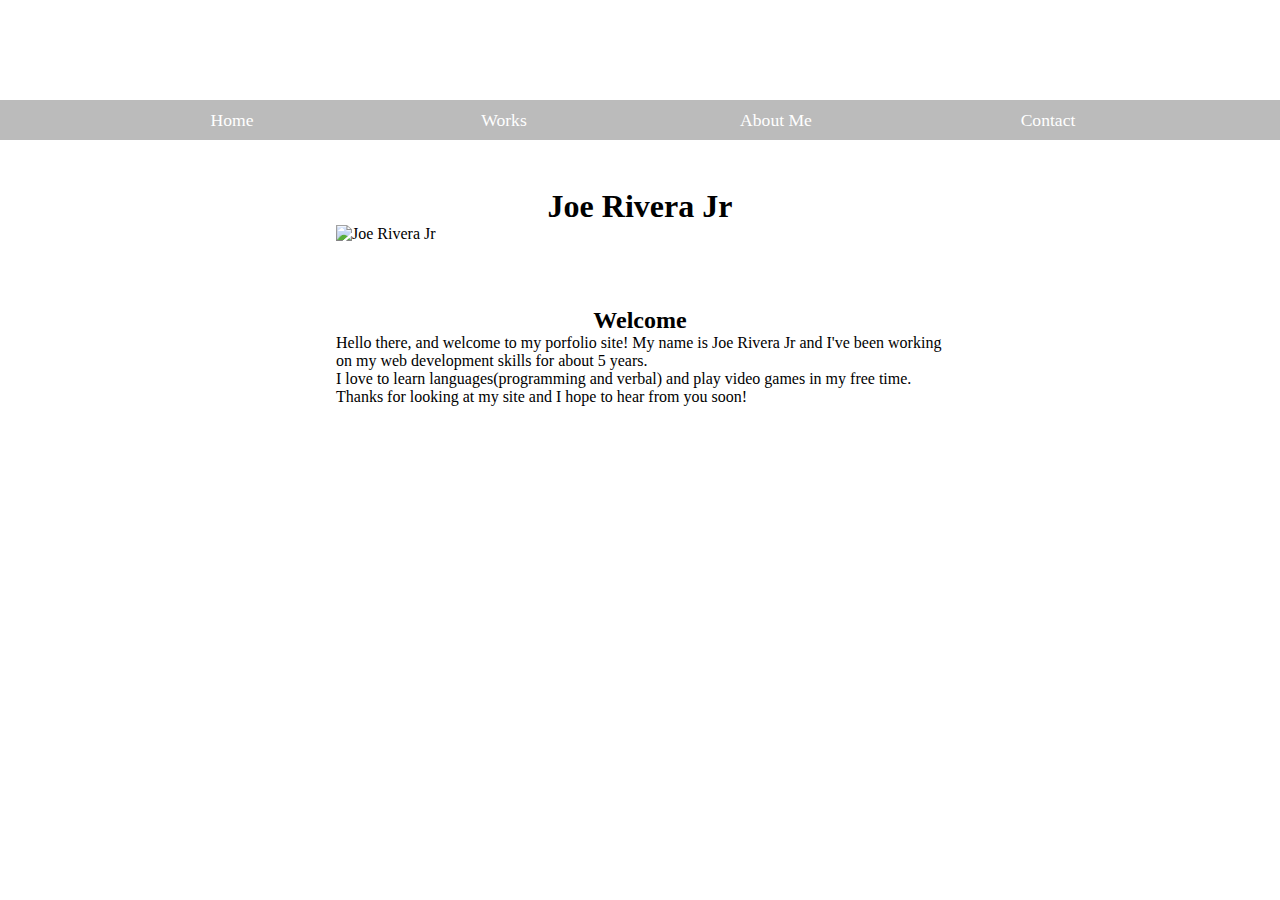
==== index.html @ 4563dd68 "added nav css and basic font and alignment" ====
<!DOCTYPE html>
<html lang="en">
<head>
    <meta charset="UTF-8">
    <meta http-equiv="X-UA-Compatible" content="IE=edge">
    <meta name="viewport" content="width=device-width, initial-scale=1.0">
    <title>Joe Rivera Jr | Github Pages</title>
    <style>
        @import url("css/index.css");
    </style>
</head>
<body>
    <header>
        
    </header>
    <nav>
        <ul>
            <li><a href="#">Home</a></li>
            <li><a href="#">Works</a></li>
            <li><a href="#">About Me</a></li>
            <li><a href="#">Contact</a></li>
        </ul>
    </nav>
    <main>
        <section id="picture">
            <h1>Joe Rivera Jr</h1>
            <picture>
                <img src="#" alt="Joe Rivera Jr">
            </picture>
        </section>
        <section id="welcome">
            <h2>Welcome</h2>
            <p>Hello there, and welcome to my porfolio site! My name is Joe Rivera Jr and I've been working on my web development skills for about 5 years. <br>
            I love to learn languages(programming and verbal) and play video games in my free time. <br>
            Thanks for looking at my site and I hope to hear from you soon!</p>
        </section>
    </main>
    <footer></footer>
</body>
</html>
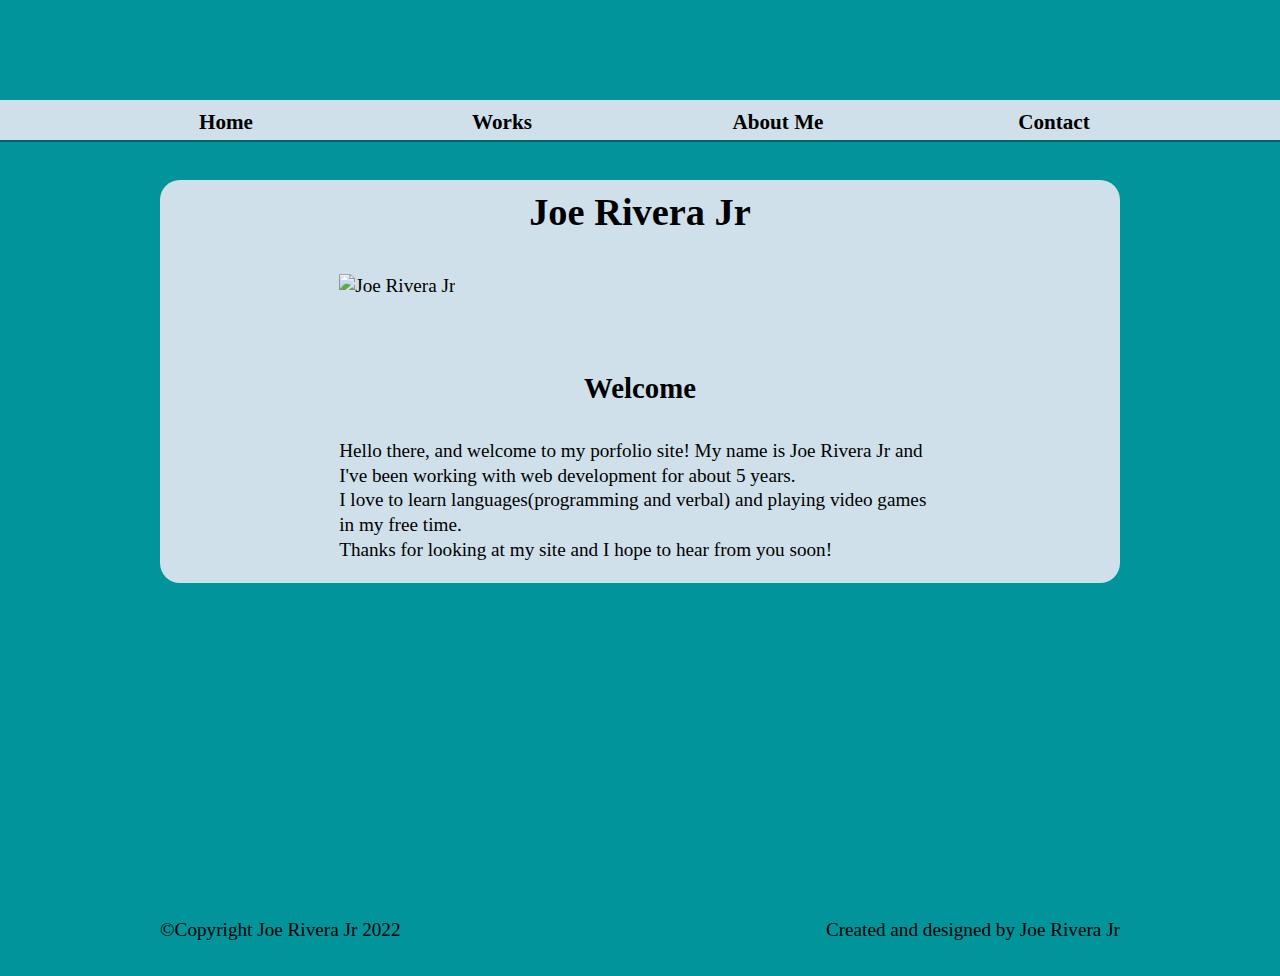
==== commit 1c9bdb7b: "Began work on mobile nav menu" ====
--- a/index.html
+++ b/index.html
@@ -11,18 +11,30 @@
 </head>
 <body>
     <header>
-        
+        <div id="mobileBox">
+            <div id="ham">
+                <span id="bar"></span>
+            </div>
+            <div id="mobileNav">
+                <ul>
+                    <li><a href="#">Home</a></li>
+                    <li><a href="works.html">Works</a></li>
+                    <li><a href="#">About Me</a></li>
+                    <li><a href="#">Contact</a></li>
+                </ul>
+            </div>
+        </div>
     </header>
     <nav>
         <ul>
             <li><a href="#">Home</a></li>
-            <li><a href="#">Works</a></li>
+            <li><a href="works.html">Works</a></li>
             <li><a href="#">About Me</a></li>
             <li><a href="#">Contact</a></li>
         </ul>
     </nav>
     <main>
-        <section id="picture">
+        <section id="intro">
             <h1>Joe Rivera Jr</h1>
             <picture>
                 <img src="#" alt="Joe Rivera Jr">
@@ -30,11 +42,14 @@
         </section>
         <section id="welcome">
             <h2>Welcome</h2>
-            <p>Hello there, and welcome to my porfolio site! My name is Joe Rivera Jr and I've been working on my web development skills for about 5 years. <br>
-            I love to learn languages(programming and verbal) and play video games in my free time. <br>
+            <p>Hello there, and welcome to my porfolio site! My name is Joe Rivera Jr and I've been working with web development for about 5 years. <br>
+            I love to learn languages(programming and verbal) and playing video games in my free time. <br>
             Thanks for looking at my site and I hope to hear from you soon!</p>
         </section>
     </main>
-    <footer></footer>
+    <footer>
+        <p>&copy;Copyright Joe Rivera Jr 2022</p>
+        <p>Created and designed by Joe Rivera Jr</p>
+    </footer>
 </body>
 </html>